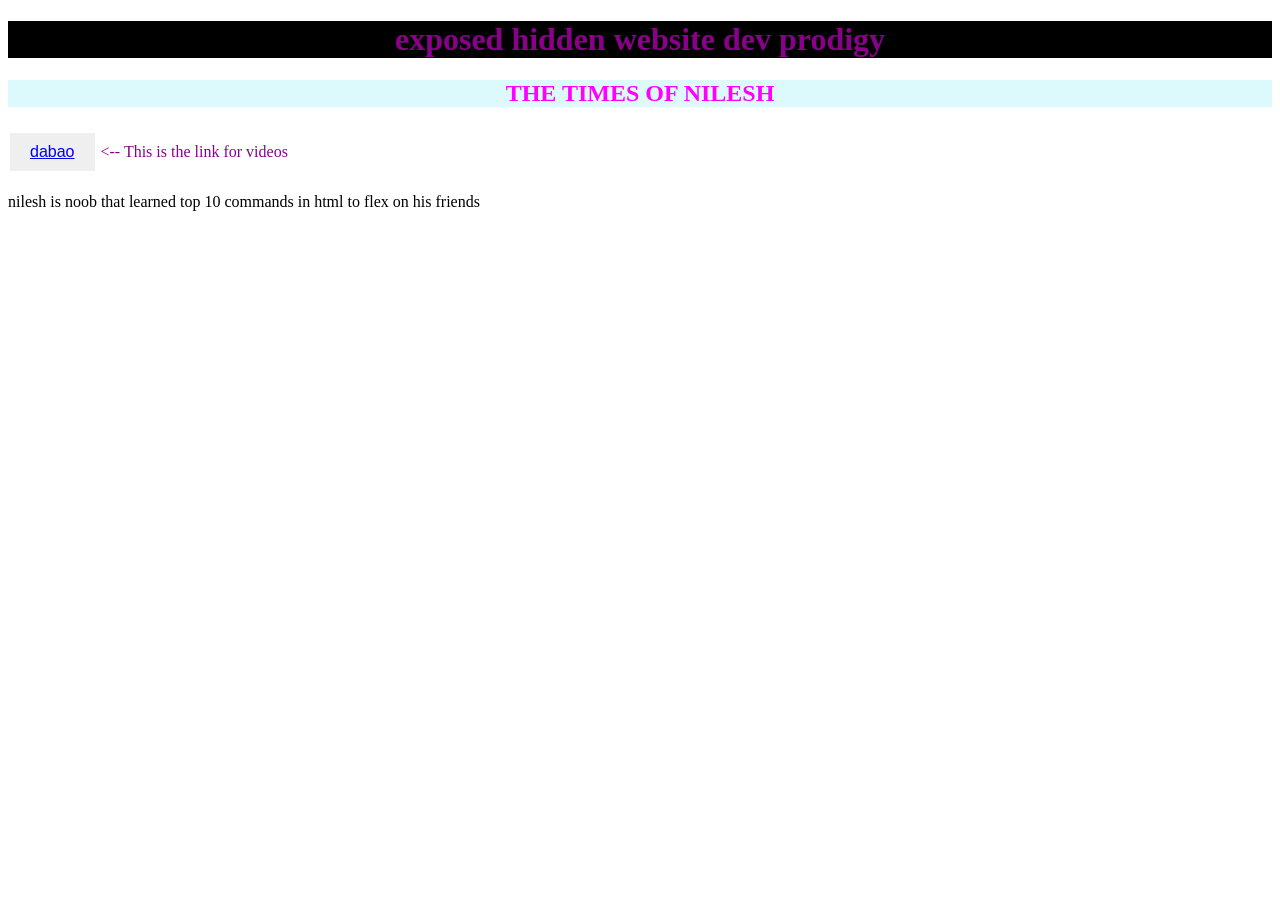
==== target/classes/static/index.html @ 00d728f1 "added docker file" ====
<!DOCTYPE html>
<html lang="en">
<head>
    <meta charset="UTF-8">
    <meta name="viewport" content="width=device-width, initial-scale=1.0">
    <title>most secret website ever</title>
    <link rel="stylesheet" href="index.css">
</head>
<body>
    <h1>exposed hidden website dev prodigy</h1>
    <h2>THE TIMES OF NILESH</h2>
    <script src="index.js"></script>
    <button id="myButton"><a href="https://youtube.com" >dabao</a></button>
    <p id="binbong"> <-- This is the link for videos</p>
    <p > nilesh is noob that learned top 10 commands in html to flex on his friends</p>
</html>
---- target/classes/static/index.css ----
h1{
    color:darkmagenta;
    text-align:center;
    font-size:2em;
    text-decoration:wavy;
    background-color: black;
}
#binbong{
    display:inline-block;
    color:darkmagenta;
}
h2{
    color:rgb(255, 0, 255);
    text-align:center;
    font-size:1.5em;
    text-decoration:wavy;
    background-color: rgb(220, 250, 251);
}

button{
    color: white;
    border: none;
    padding: 10px 20px;
    padding-color: darkmagenta;
    text-align: center;
    text-decoration:wavy;
    display: inline-block;
    font-size: 16px;
    margin: 4px 2px;
    cursor: pointer;
}
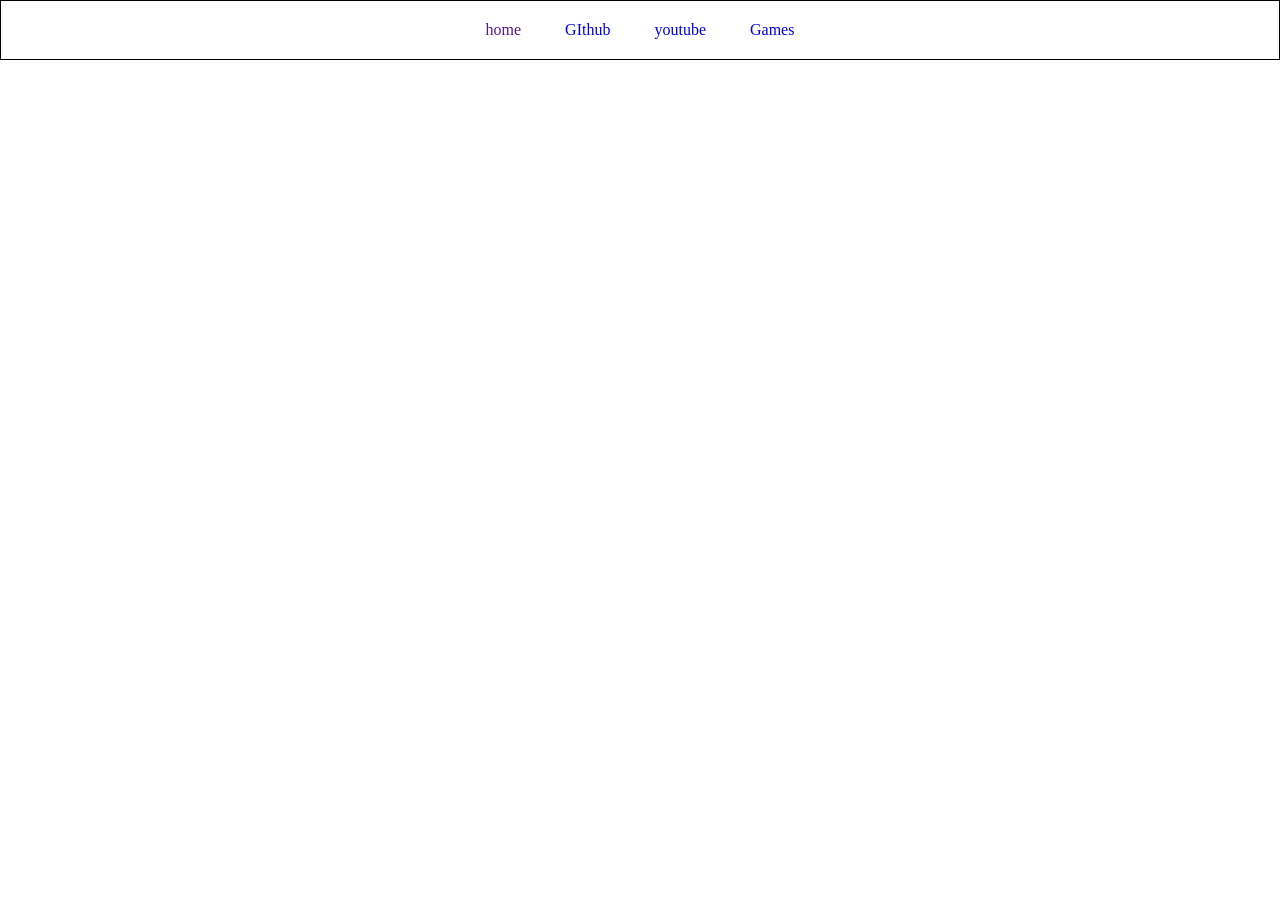
==== commit 2c6565ac: "added nav bar" ====
--- a/target/classes/static/index.html
+++ b/target/classes/static/index.html
@@ -7,10 +7,10 @@
     <link rel="stylesheet" href="index.css">
 </head>
 <body>
-    <h1>exposed hidden website dev prodigy</h1>
-    <h2>THE TIMES OF NILESH</h2>
-    <script src="index.js"></script>
-    <button id="myButton"><a href="https://youtube.com" >dabao</a></button>
-    <p id="binbong"> <-- This is the link for videos</p>
-    <p > nilesh is noob that learned top 10 commands in html to flex on his friends</p>
+     <div class="navbar">
+        <a href="">home</a>
+        <a href="https://github.com/Talha-najam/autosuggest-spring/tree/main">GIthub</a>
+        <a href="https://www.youtube.com/">youtube</a>
+        <a href="https://ankergames.net/">Games</a>
+     </div>
 </html>
--- a/target/classes/static/index.css
+++ b/target/classes/static/index.css
@@ -1,31 +1,16 @@
-h1{
-    color:darkmagenta;
-    text-align:center;
-    font-size:2em;
-    text-decoration:wavy;
-    background-color: black;
-}
-#binbong{
-    display:inline-block;
-    color:darkmagenta;
-}
-h2{
-    color:rgb(255, 0, 255);
-    text-align:center;
-    font-size:1.5em;
-    text-decoration:wavy;
-    background-color: rgb(220, 250, 251);
+*{
+    margin:0px;
 }
 
-button{
-    color: white;
-    border: none;
-    padding: 10px 20px;
-    padding-color: darkmagenta;
+.navbar{
+    border-style: solid;
+    border-width: 1px;
+    border-color:black;
+    padding: 20px;
     text-align: center;
-    text-decoration:wavy;
-    display: inline-block;
-    font-size: 16px;
-    margin: 4px 2px;
-    cursor: pointer;
+}
+
+.navbar a{
+    padding:0px 20px 0px 20px;
+    text-decoration:solid;
 }
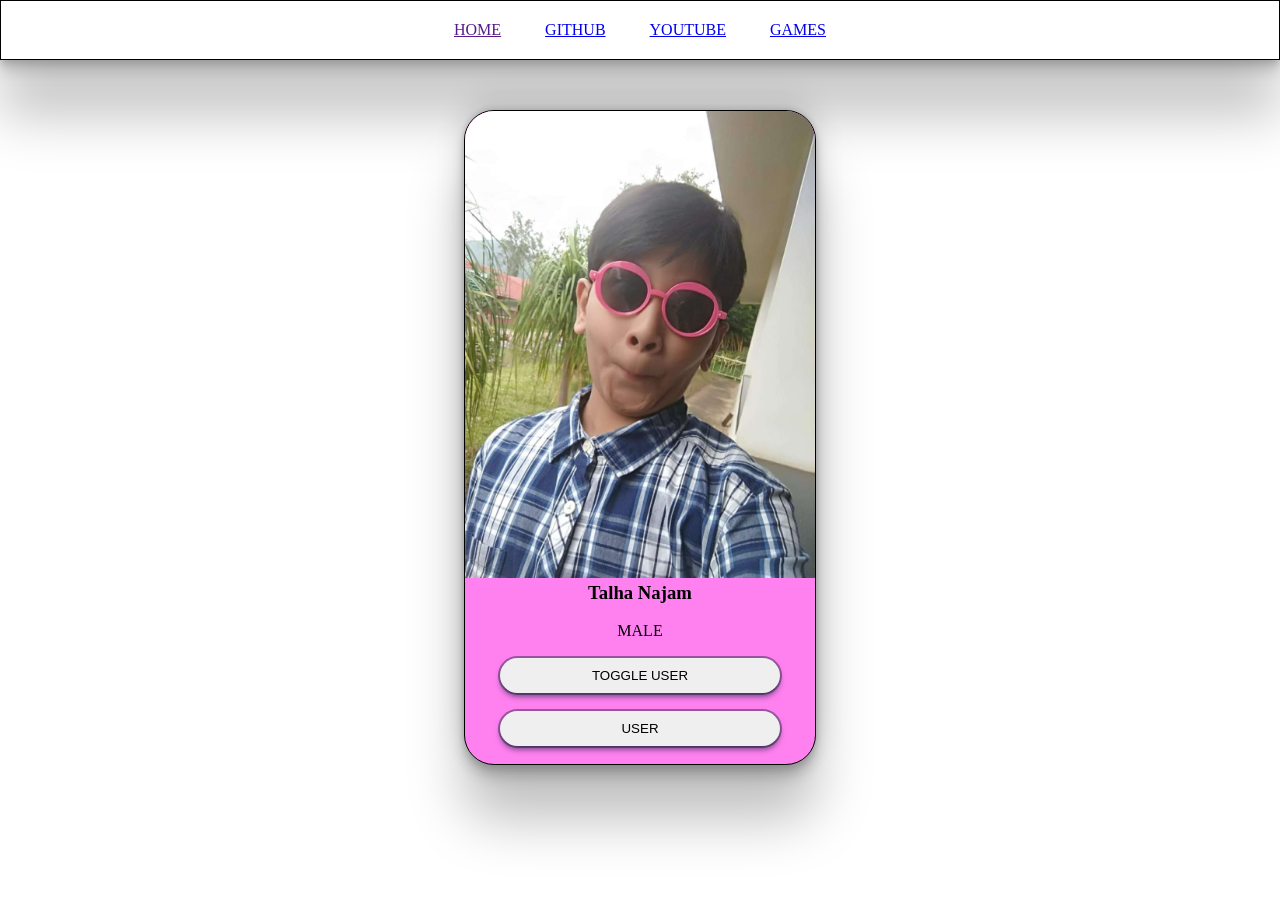
==== commit 81d17e14: "added users" ====
--- a/target/classes/static/index.html
+++ b/target/classes/static/index.html
@@ -8,9 +8,24 @@
 </head>
 <body>
      <div class="navbar">
-        <a href="">home</a>
-        <a href="https://github.com/Talha-najam/autosuggest-spring/tree/main">GIthub</a>
-        <a href="https://www.youtube.com/">youtube</a>
-        <a href="https://ankergames.net/">Games</a>
+        <a href="">HOME</a>
+        <a href="https://github.com/Talha-najam/autosuggest-spring/tree/main">GITHUB</a>
+        <a href="https://www.youtube.com/">YOUTUBE</a>
+        <a href="https://ankergames.net/">GAMES</a>
+     </div>
+     <div class="card">
+        <img src="talha.jpeg" alt="L coder">
+        <H3 id="Talha">Talha Najam</H3>
+        <br>
+        <p>MALE</p>
+     <br>
+     <button>TOGGLE USER</button>
+     <br>
+     <br>
+     <button>USER</button>
+     <br>
+     <br>
+
+
      </div>
 </html>
--- a/target/classes/static/index.css
+++ b/target/classes/static/index.css
@@ -8,9 +8,45 @@
     border-color:black;
     padding: 20px;
     text-align: center;
+    box-shadow: rgba(0, 0, 0, 0.25) 0px 54px 55px, rgba(0, 0, 0, 0.12) 0px -12px 30px, rgba(0, 0, 0, 0.12) 0px 4px 6px, rgba(0, 0, 0, 0.17) 0px 12px 13px, rgba(0, 0, 0, 0.09) 0px -3px 5px;
 }
 
 .navbar a{
-    padding:0px 20px 0px 20px;
-    text-decoration:solid;
+    padding:20px 20px 20px 20px;
+    text-decoration:underline;
+}
+
+.navbar a:hover{
+    color:blue;
+    background:aqua;
+}
+
+.body{
+    background-color:lightblue;
+    text-align: center;
+}
+
+.card{
+    border: 1px solid black;
+    background-color: rgb(255, 129, 240);
+    width: 350px;
+    border-radius: 30px;
+    text-align: center;
+    margin-top: 50px;
+    overflow: hidden;
+    margin-right:auto;
+    margin-left:auto;
+    box-shadow: rgba(0, 0, 0, 0.25) 0px 54px 55px, rgba(0, 0, 0, 0.12) 0px -12px 30px, rgba(0, 0, 0, 0.12) 0px 4px 6px, rgba(0, 0, 0, 0.17) 0px 12px 13px, rgba(0, 0, 0, 0.09) 0px -3px 5px;
+}
+
+.card img{
+    width: 100%;
+}
+
+.card button{
+    border-style: none;
+    padding: 10px;
+    width: 80%;
+    border-radius: 20px;
+    box-shadow: rgba(6, 24, 44, 0.4) 0px 0px 0px 2px, rgba(6, 24, 44, 0.65) 0px 4px 6px -1px, rgba(255, 255, 255, 0.08) 0px 1px 0px inset;
 }
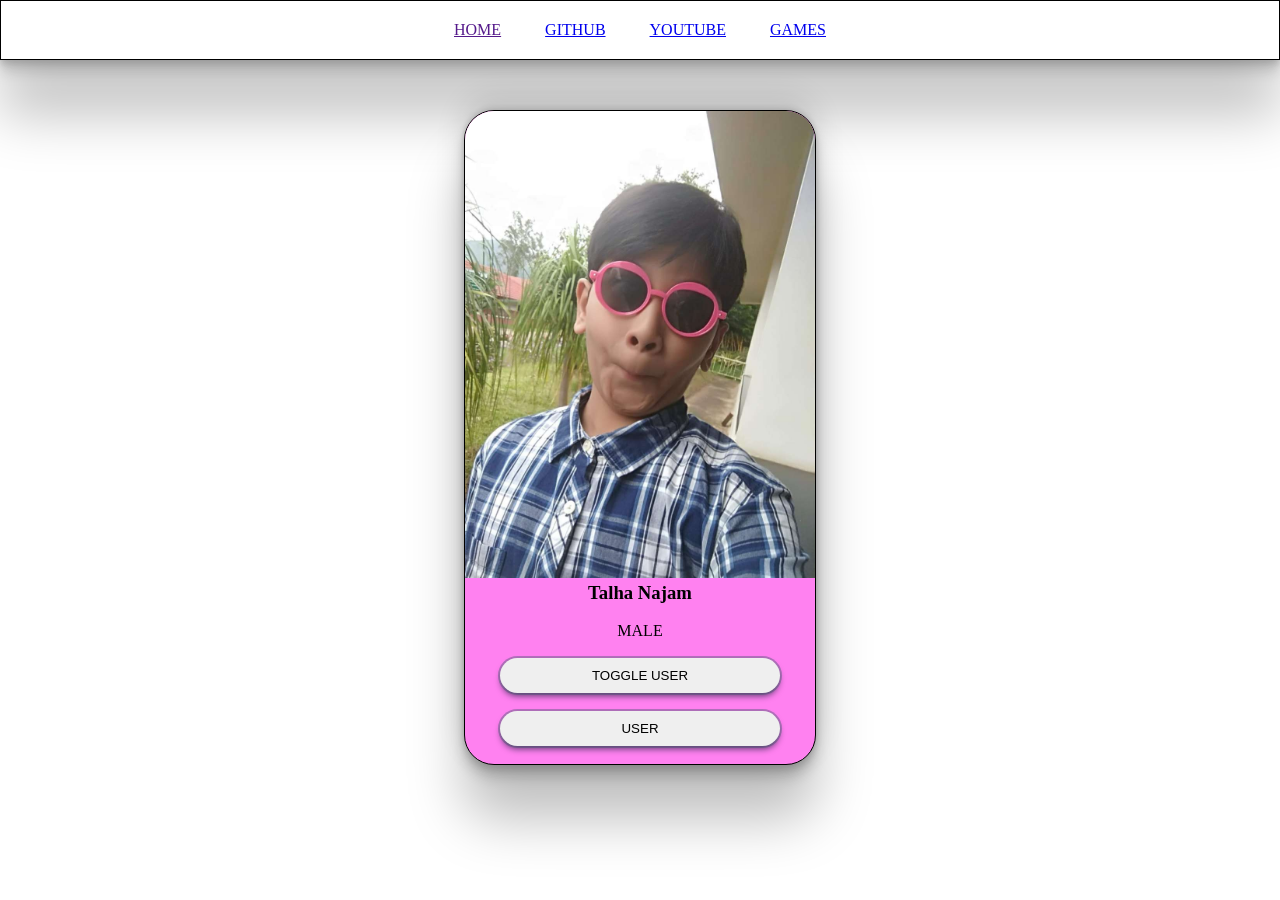
==== commit daa028a1: "final" ====
--- a/target/classes/static/index.html
+++ b/target/classes/static/index.html
@@ -14,12 +14,12 @@
         <a href="https://ankergames.net/">GAMES</a>
      </div>
      <div class="card">
-        <img src="talha.jpeg" alt="L coder">
-        <H3 id="Talha">Talha Najam</H3>
+        <img id = "user-image"src="talha.jpeg" alt="L coder">
+        <H3 id="user-name">Talha Najam</H3>
         <br>
-        <p>MALE</p>
+        <p id="user-gender">MALE</p>
      <br>
-     <button>TOGGLE USER</button>
+     <button onclick="toggleuser()"> TOGGLE USER</button>
      <br>
      <br>
      <button>USER</button>
@@ -28,4 +28,5 @@
 
 
      </div>
+       <script src="index.js"></script>
 </html>
--- a/target/classes/static/index.css
+++ b/target/classes/static/index.css
@@ -48,5 +48,5 @@
     padding: 10px;
     width: 80%;
     border-radius: 20px;
-    box-shadow: rgba(6, 24, 44, 0.4) 0px 0px 0px 2px, rgba(6, 24, 44, 0.65) 0px 4px 6px -1px, rgba(255, 255, 255, 0.08) 0px 1px 0px inset;
+    box-shadow: rgba(64, 85, 109, 0.4) 0px 0px 0px 2px, rgba(6, 24, 44, 0.65) 0px 4px 6px -1px, rgba(255, 255, 255, 0.08) 0px 1px 0px inset;
 }
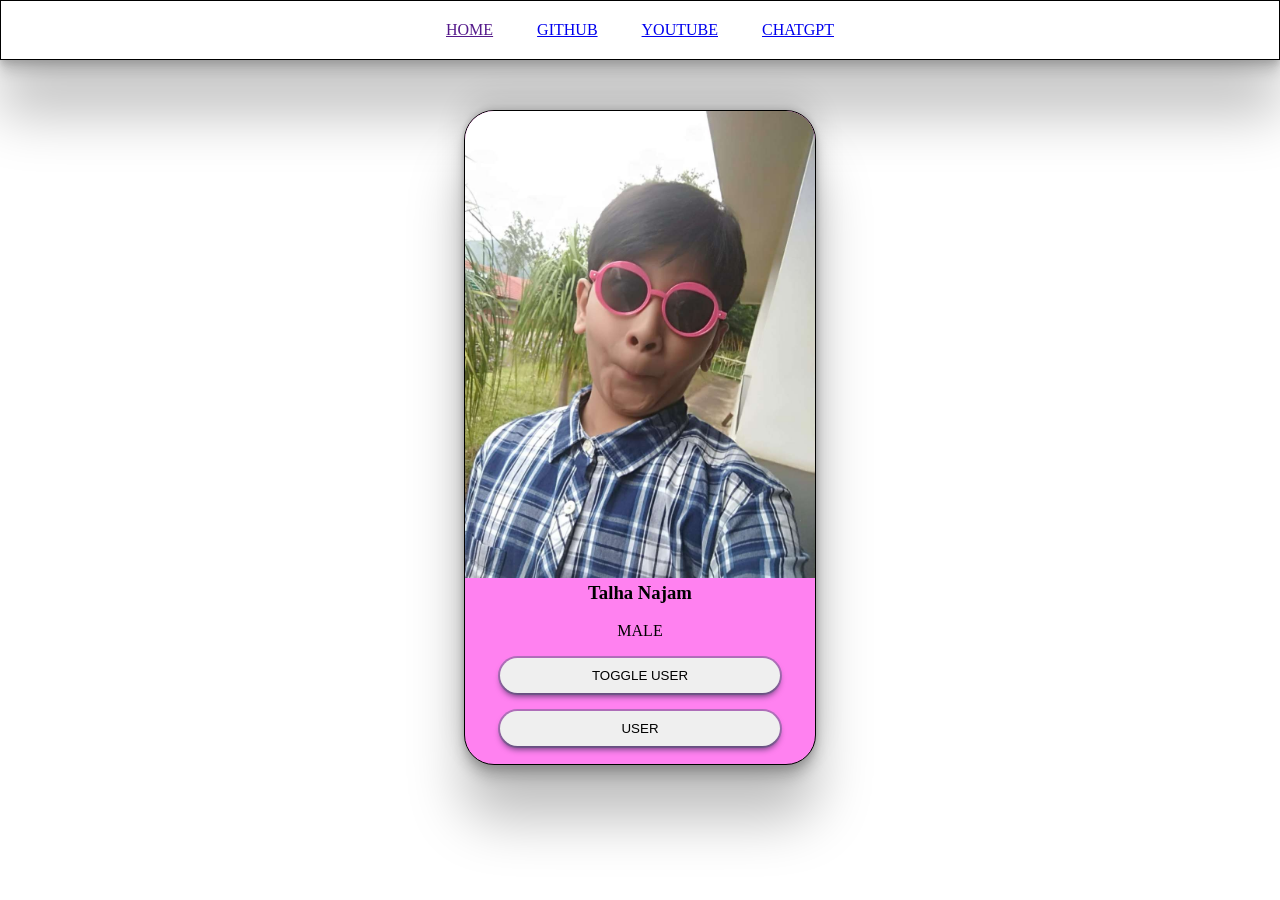
==== commit 16bc383c: "inka changes" ====
--- a/target/classes/static/index.html
+++ b/target/classes/static/index.html
@@ -9,13 +9,13 @@
 <body>
      <div class="navbar">
         <a href="">HOME</a>
-        <a href="https://github.com/Talha-najam/autosuggest-spring/tree/main">GITHUB</a>
-        <a href="https://www.youtube.com/">YOUTUBE</a>
-        <a href="https://ankergames.net/">GAMES</a>
+        <a href="https://github.com/Talha-najam/autosuggest-spring/tree/main" target="_blank">GITHUB</a>
+        <a href="https://www.youtube.com/" target="_blank">YOUTUBE</a>
+        <a href="https://chatgpt.com/" target="_blank">CHATGPT</a>
      </div>
      <div class="card">
         <img id = "user-image"src="talha.jpeg" alt="L coder">
-        <H3 id="user-name">Talha Najam</H3>
+        <H3 id="user-namee">Talha Najam</H3>
         <br>
         <p id="user-gender">MALE</p>
      <br>
